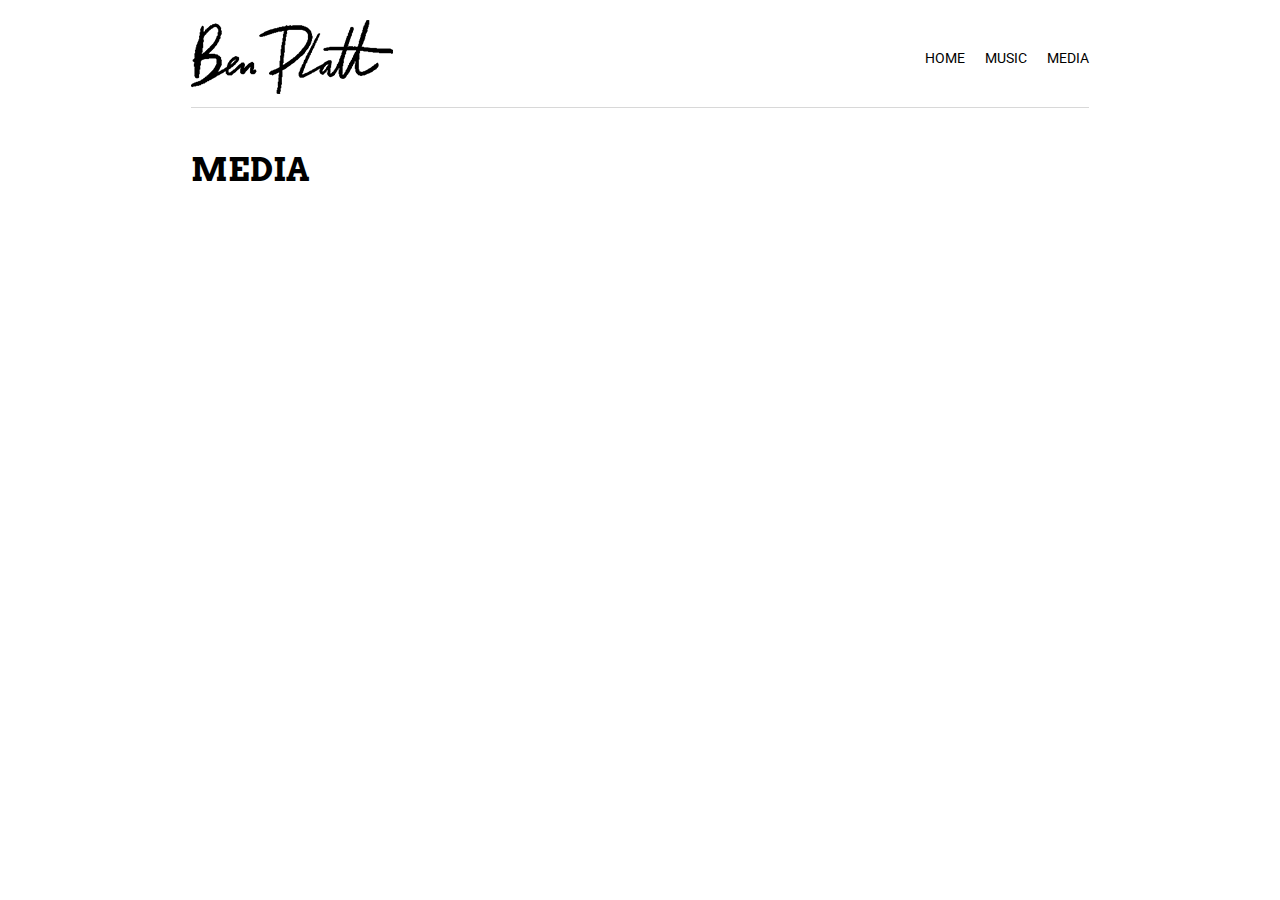
==== media.html @ 46955019 "video speed testing 1" ====
<!DOCTYPE html>
<html lang="en">
<head>
    <meta charset="UTF-8">
    <meta name="viewport" content="width=device-width, initial-scale=1.0">
    <link href="https://fonts.googleapis.com/css?family=Arvo|Roboto&display=swap" rel="stylesheet">
    <link rel="stylesheet" href="css/index.css">
    <title>Ben Platt | HOME</title>
</head>
<body>
    <header>
        <nav>
            <a href="index.html"><img src="images/BenPlattLOGO.png" alt="Ben Platt"></a>
            <ul>
                <li><a href="index.html">HOME</a></li>
                <li><a href="music.html">MUSIC</a></li>
                <li><a href="media.html">MEDIA</a></li>
            </ul>
        </nav>
    </header>

    <main>
        <h1>MEDIA</h1>
        <section>
            <!-- <video controls="controls">
                <source src="video/video_23-976_upperFirst_VBR1_0-19_854x480_MD480pSDwide.mp4" type="video/mp4">
                Your browser does not support the video tag
            </video> -->
        </section>
        
    </main>
</body>
</html>
---- css/index.css ----
/* http://meyerweb.com/eric/tools/css/reset/ 
   v2.0 | 20110126
   License: none (public domain)
*/
html,
body,
div,
span,
applet,
object,
iframe,
h1,
h2,
h3,
h4,
h5,
h6,
p,
blockquote,
pre,
a,
abbr,
acronym,
address,
big,
cite,
code,
del,
dfn,
em,
img,
ins,
kbd,
q,
s,
samp,
small,
strike,
strong,
sub,
sup,
tt,
var,
b,
u,
i,
center,
dl,
dt,
dd,
ol,
ul,
li,
fieldset,
form,
label,
legend,
table,
caption,
tbody,
tfoot,
thead,
tr,
th,
td,
article,
aside,
canvas,
details,
embed,
figure,
figcaption,
footer,
header,
hgroup,
menu,
nav,
output,
ruby,
section,
summary,
time,
mark,
audio,
video {
  margin: 0;
  padding: 0;
  border: 0;
  font-size: 100%;
  vertical-align: baseline;
}
/* HTML5 display-role reset for older browsers */
article,
aside,
details,
figcaption,
figure,
footer,
header,
hgroup,
menu,
nav,
section {
  display: block;
}
body {
  line-height: 1;
}
ol,
ul {
  list-style: none;
}
blockquote,
q {
  quotes: none;
}
blockquote:before,
blockquote:after,
q:before,
q:after {
  content: '';
  content: none;
}
table {
  border-collapse: collapse;
  border-spacing: 0;
}
html {
  box-sizing: border-box;
  font-size: 62.5%;
}
*,
*:before,
*:after {
  box-sizing: inherit;
}
body {
  font-size: 1.6rem;
  font-family: 'Roboto', sans-serif;
}
h1,
h2,
h3,
h4,
h5 {
  font-family: 'Arvo', serif;
}
main > h1 {
  max-width: 1000px;
  margin: 36px auto;
  padding: 0 4%;
  font-size: 3.2rem;
}
section {
  max-width: 1000px;
  margin: 0 auto;
  padding: 0 4%;
}
header {
  max-width: 1000px;
  margin: 0 auto;
  padding: 10px 4%;
}
nav {
  display: flex;
  justify-content: space-between;
  align-items: center;
  border-bottom: 1px solid #D8D8D8;
  padding: 10px 0;
}
nav ul {
  list-style-type: none;
  display: flex;
}
nav ul a {
  text-decoration: none;
  font-size: 1.4rem;
  display: block;
  color: #000;
  margin-left: 20px;
  padding: 10px 0;
  border-bottom: 1px solid rgba(0, 0, 0, 0);
  transition: all 0.2s ease-in-out;
}
nav ul a:hover {
  border-bottom: 1px solid #000;
}
.music-section {
  display: flex;
}
.music-section h2 {
  font-size: 2.4rem;
  margin-bottom: 20px;
}
.album-cover {
  width: 50%;
  margin-right: 4%;
}
.album-cover img {
  width: 100%;
}
.song-container {
  display: flex;
  align-items: center;
  margin: 10px 0;
  padding: 15px 0;
  border-bottom: 1px solid #D8D8D8;
}
.song-container p {
  margin-right: 10px;
  line-height: 130%;
}
/*# sourceMappingURL=index.css.map */
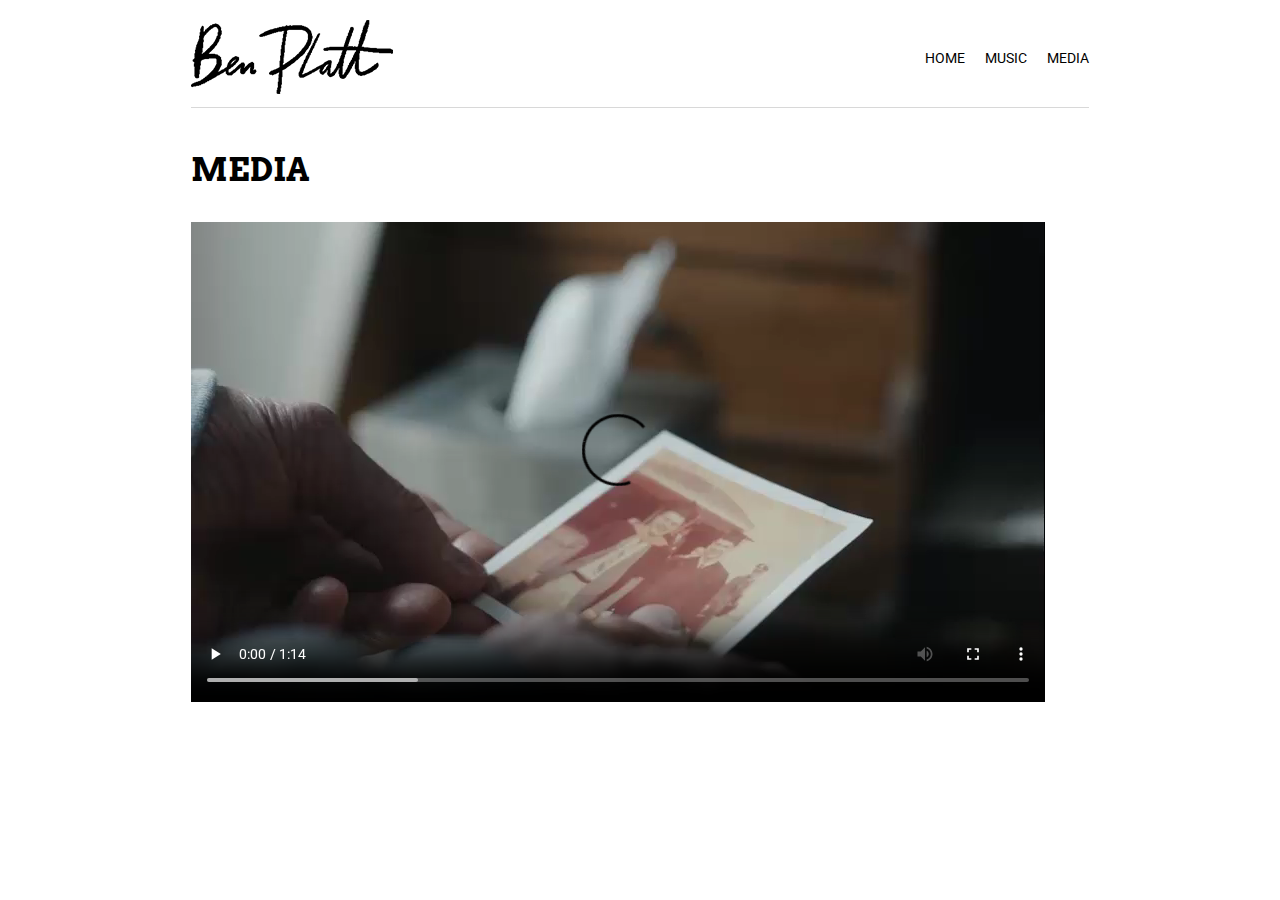
==== commit 66cb8548: "video speed testing 2" ====
--- a/media.html
+++ b/media.html
@@ -22,10 +22,10 @@
     <main>
         <h1>MEDIA</h1>
         <section>
-            <!-- <video controls="controls">
+            <video controls="controls">
                 <source src="video/video_23-976_upperFirst_VBR1_0-19_854x480_MD480pSDwide.mp4" type="video/mp4">
                 Your browser does not support the video tag
-            </video> -->
+            </video>
         </section>
         
     </main>
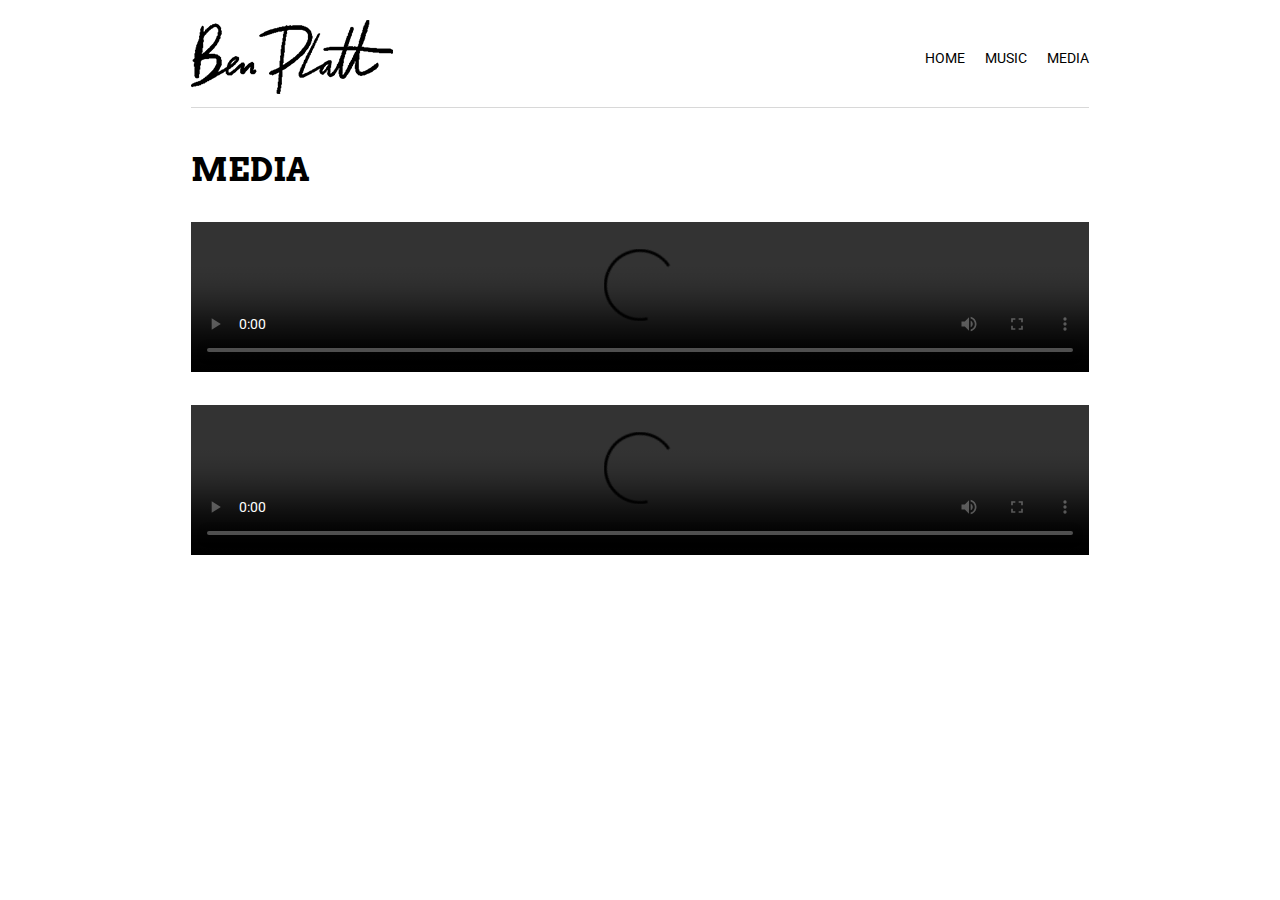
==== commit 7cb206e7: "10fps video test" ====
--- a/media.html
+++ b/media.html
@@ -23,7 +23,12 @@
         <h1>MEDIA</h1>
         <section>
             <video controls="controls">
-                <source src="video/video_23-976_upperFirst_VBR1_0-19_854x480_MD480pSDwide.mp4" type="video/mp4">
+                <source src="video/older_10_progressive_VBR2_0-19_1920x1080.mp4">
+                Your browser does not support the video tag
+            </video>
+
+            <video controls="controls">
+                <source src="video/rain_10_progressive_VBR2_0-19_1920x1080.mp4">
                 Your browser does not support the video tag
             </video>
         </section>
--- a/css/index.css
+++ b/css/index.css
@@ -210,4 +210,8 @@
   margin-right: 10px;
   line-height: 130%;
 }
+video {
+  width: 100%;
+  margin-bottom: 30px;
+}
 /*# sourceMappingURL=index.css.map */